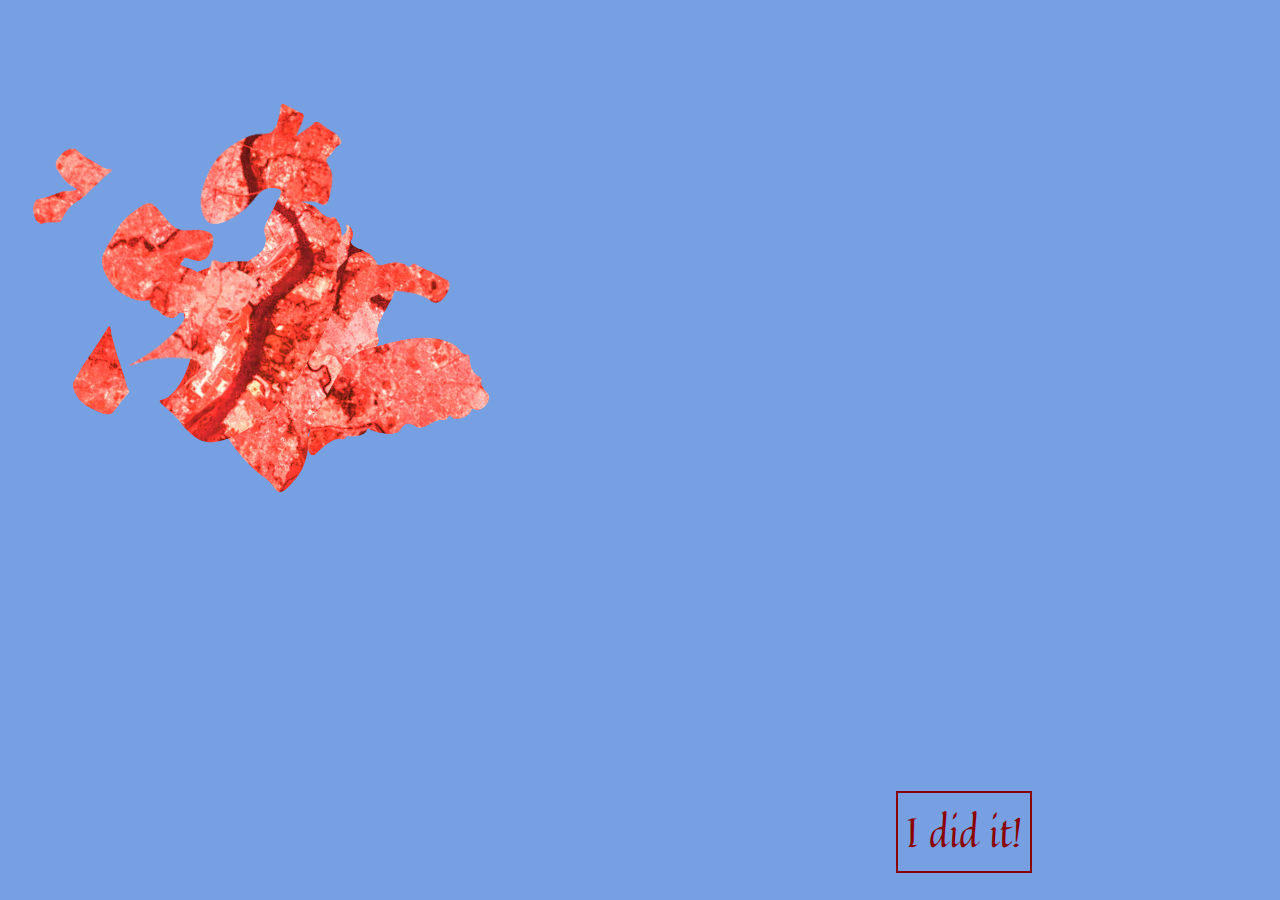
==== index.html @ a43ee8ef "moved" ====
<!DOCTYPE html>
<html> 
  <head>
    <meta charset="utf-8" />
    <meta name="viewport" content="width=device-width, initial-scale=1" />
    <link rel="stylesheet" href="style.css">
   <link rel="preconnect" href="https://fonts.googleapis.com">
<link rel="preconnect" href="https://fonts.gstatic.com" crossorigin>
<link href="https://fonts.googleapis.com/css2?family=DM+Mono:ital,wght@0,300;1,300&family=MedievalSharp&family=Quintessential&display=swap" rel="stylesheet">
  </head>
  <body onload="getLocation()">

<p id="where"></p>
<p id="Success"></p>

<div id="heart-map">
    <img id="image2" img src="images/Heart-2.png" draggable="true">
    <img id="image3" img src="images/Heart-3.png" draggable="true">
    <img id="image4" img src="images/Heart-4.png" draggable="true">
    <img id="image5" img src="images/Heart-5.png" draggable="true">
    <img id="image" img src="images/Heart-1.png" draggable="true">
    <img id="image9" img src="images/Heart-9.png" draggable="true">
    <img id="image6" img src="images/Heart-6.png" draggable="true">
    <img id="image7" img src="images/Heart-7.png" draggable="true">
    <img id="image8" img src="images/Heart-8.png" draggable="true">
</div>

<button id="audio" onclick="showAudio()">I did it!</button>
<div id="messages" style="display: none;">
<figure>
    <br><br><br><br><figcaption>Celia</figcaption>
    <audio
        controls src="audio/Celia message for Michael.mp3">
        <a href="audio/Celia message for Michael.mp3"></a>
    </audio>
</figure>
<figure>
    <figcaption>the frog pond near Pierie's parents' house (from Adam)</figcaption>
    <audio
        controls src="audio/Adam frogs.m4a">
        <a href="audio/Adam frogs.m4a"></a>
    </audio>
</figure>
<figure>
    <figcaption>local radio</figcaption>
    <audio
        controls src="audio/Radio dial.m4a">
        <a href="audio/Radio dial.m4a"></a>
    </audio>
</figure>
<figure>
    <figcaption>Gabe</figcaption>
    <audio
        controls src="audio/Gabe message for Michael.m4a">
        <a href="audio/Gabe message for Michael.m4a"></a>
    </audio>
</figure>
<figure>
    <figcaption>House of Yarga</figcaption>
    <audio
        controls src="audio/band intro.m4a">
        <a href="audio/band intro.m4a"></a>
    </audio>
</figure>
<figure>
    <figcaption>traffic on the bridge over the Schuylkill near Gray's Ferry skate park</figcaption>
    <audio
        controls src="audio/bridge moan.m4a">
        <a href="audio/bridge moan.m4a"></a>
    </audio>
</figure>
<figure>
    <figcaption>Juliet</figcaption>
    <audio
        controls src="audio/Juliet message for Michael.mp3">
        <a href="audio/Juliet message for Michael.mp3"></a>
    </audio>
</figure>
<figure>
    <figcaption>outside the PMA in summertime</figcaption>
    <audio
        controls src="audio/outside-PMA.m4a">
        <a href="audio/outside-PMA.m4a"></a>
    </audio>
</figure>
<figure>
<figcaption>the South Philly Meadows</figcaption>
    <audio
        controls src="audio/TheMeadows.m4a">
        <a href="audio/TheMeadows.m4a"></a>
    </audio>
</figure>
<div id="explain"><figcaption><div style="font-family: 'Quintessential', cursive;">Hi Michael!</div> from a lot of your friends and Philly, itself, too, on the occasion of you moving away.<br><br>When I send you a letter or a card, part of it is usually a collage. It means a lot to me to infuse paper with my affection. So I thought this time, now that I won't have to send you so much mail, I can give you a way to arrange the pieces, yourself. I'm glad you could put your broken heart back together for a second. It can't be a complete picture, but that's for you to know and us to remind you of!<div style="font-family: 'Quintessential', cursive;">Love,<br>Saski</div></figcaption></div>
</div>

    <script src="js/main.js"></script>
  </body>
  </html>
---- style.css ----
body{
	background-image: url("images/Michael-skyline1.png");
	background-size: cover;
	background-color: #76a0e2;
	margin-left: 0vw;
}
p{
	color: darkred;
	font-size: 20px;
	font-family: 'DM Mono', monospace;
	margin-left: 3vw;
}
figcaption{
	color: darkslategray;
	font-size: 20px;
	font-family: 'DM Mono', monospace;
	width: 80vw;
}
#explain{
	margin-left: 7vw;
}
#image{
	height: 30vh;
}
#image2{
	height: 32vh;
}
#image3{
	height: 12vh;
}
#image4{
	height: 15vh;
}
#image5{
	height: 10vh;
}
#image6{
	height: 15vh;
}
#image7{
	height: 15vh;
}
#image8{
	height: 10vh;
}
#image9{
	height: 15vh;
}
button{
	background-color: #76a0e2;
	border: solid;
	border-width: 2px;
	border-color: darkred;
	color: darkred;
	font-size: 40px;
	padding: 8px;
	margin-left: 70vw;
	cursor: pointer;
	font-family: 'Quintessential', cursive;
}
#heart-map{
	display: flex;
	height: 70vh;
	margin-left: 5vw;
}
#audio{
	position: fixed;
	bottom: 3vh;
}
#messages{
	position: absolute;
	top: 0vh;
	width: 100vw;
	height: 300vh;
	background-color: whitesmoke;
	opacity: 50%;
}
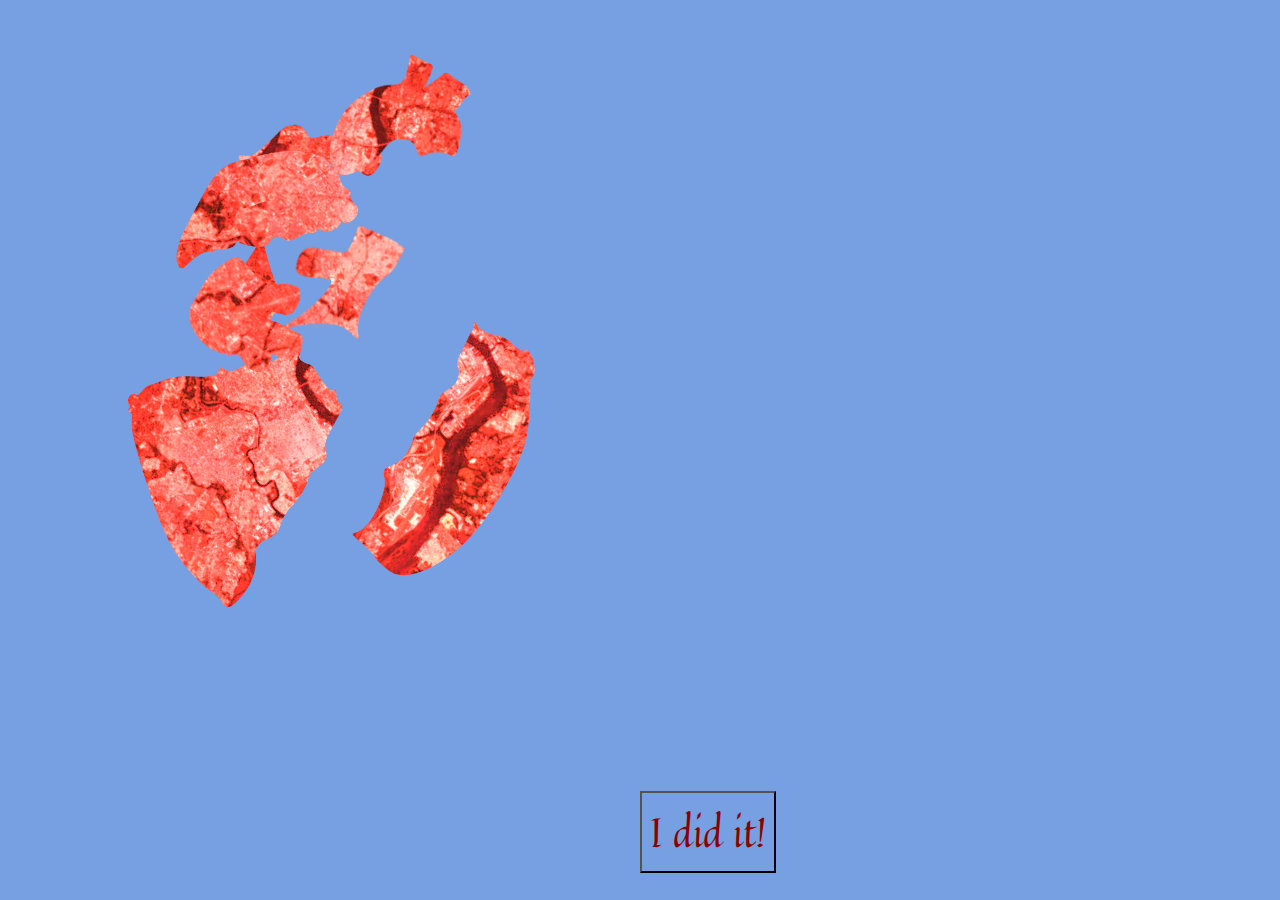
==== commit 9821c086: "style" ====
--- a/index.html
+++ b/index.html
@@ -90,7 +90,7 @@
         <a href="audio/TheMeadows.m4a"></a>
     </audio>
 </figure>
-<div id="explain"><figcaption><div style="font-family: 'Quintessential', cursive;">Hi Michael!</div> from a lot of your friends and Philly, itself, too, on the occasion of you moving away.<br><br>When I send you a letter or a card, part of it is usually a collage. It means a lot to me to infuse paper with my affection. So I thought this time, now that I won't have to send you so much mail, I can give you a way to arrange the pieces, yourself. I'm glad you could put your broken heart back together for a second. It can't be a complete picture, but that's for you to know and us to remind you of!<div style="font-family: 'Quintessential', cursive;">Love,<br>Saski</div></figcaption></div>
+<div id="explain"><figcaption><div style="font-family: 'Quintessential', cursive; font-size: 25px;">Hi Michael!</div> from a lot of your friends and Philly, itself, too, on the occasion of you moving away.<br><br>When I send you a letter or a card, part of it is usually a collage. It means a lot to me to infuse paper with my affection. So I thought this time, now that I won't have to send you so much mail, I can give you a way to arrange the pieces, yourself. I'm glad you could put your broken heart back together for a second. It can't be a complete picture, but that's for you to know and us to remind you of!<div style="font-family: 'Quintessential', cursive; font-size: 25px;">Love,<br>Saski</div></figcaption></div>
 </div>
 
     <script src="js/main.js"></script>
--- a/style.css
+++ b/style.css
@@ -48,13 +48,13 @@
 }
 button{
 	background-color: #76a0e2;
-	border: solid;
+	/*border: solid;
 	border-width: 2px;
-	border-color: darkred;
+	border-color: darkred;*/
 	color: darkred;
 	font-size: 40px;
 	padding: 8px;
-	margin-left: 70vw;
+	margin-left: 50vw;
 	cursor: pointer;
 	font-family: 'Quintessential', cursive;
 }
@@ -74,4 +74,5 @@
 	height: 300vh;
 	background-color: whitesmoke;
 	opacity: 50%;
+	z-index: 1001;
 }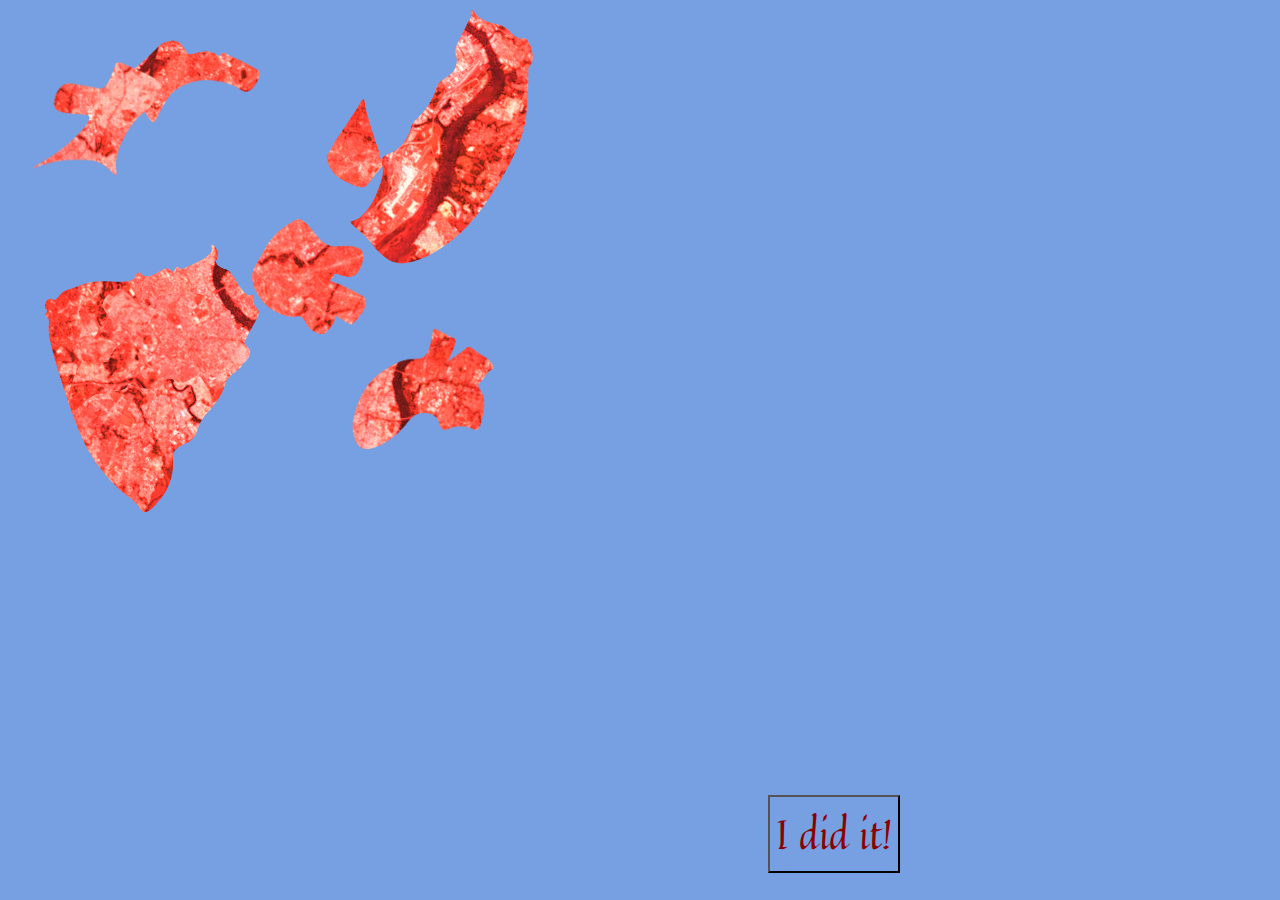
==== commit b3555b80: "added Eli" ====
--- a/index.html
+++ b/index.html
@@ -34,7 +34,7 @@
         <a href="audio/Celia message for Michael.mp3"></a>
     </audio>
 </figure>
-<figure>
+<ol><figure>
     <figcaption>the frog pond near Pierie's parents' house (from Adam)</figcaption>
     <audio
         controls src="audio/Adam frogs.m4a">
@@ -42,19 +42,26 @@
     </audio>
 </figure>
 <figure>
+    <figcaption>Eli ("$5.00 Car Wash 71")</figcaption>
+    <audio
+        controls src="audio/Eli $5.00 Car Wash 71.m4a">
+        <a href="audio/Eli $5.00 Car Wash 71.m4a"></a>
+    </audio>
+</figure>
+<ol><ol><ol><figure>
     <figcaption>local radio</figcaption>
     <audio
         controls src="audio/Radio dial.m4a">
         <a href="audio/Radio dial.m4a"></a>
     </audio>
-</figure>
+</figure></ol></ol>
 <figure>
     <figcaption>Gabe</figcaption>
     <audio
         controls src="audio/Gabe message for Michael.m4a">
         <a href="audio/Gabe message for Michael.m4a"></a>
     </audio>
-</figure>
+</figure></ol>
 <figure>
     <figcaption>House of Yarga</figcaption>
     <audio
@@ -62,13 +69,13 @@
         <a href="audio/band intro.m4a"></a>
     </audio>
 </figure>
-<figure>
+<ol><figure>
     <figcaption>traffic on the bridge over the Schuylkill near Gray's Ferry skate park</figcaption>
     <audio
         controls src="audio/bridge moan.m4a">
         <a href="audio/bridge moan.m4a"></a>
     </audio>
-</figure>
+</figure></ol></ol>
 <figure>
     <figcaption>Juliet</figcaption>
     <audio
@@ -76,13 +83,13 @@
         <a href="audio/Juliet message for Michael.mp3"></a>
     </audio>
 </figure>
-<figure>
+<ol><ol><figure>
     <figcaption>outside the PMA in summertime</figcaption>
     <audio
         controls src="audio/outside-PMA.m4a">
         <a href="audio/outside-PMA.m4a"></a>
     </audio>
-</figure>
+</figure></ol>
 <figure>
 <figcaption>the South Philly Meadows</figcaption>
     <audio
--- a/style.css
+++ b/style.css
@@ -18,6 +18,9 @@
 }
 #explain{
 	margin-left: 7vw;
+}
+img{
+cursor: grab;
 }
 #image{
 	height: 30vh;
@@ -48,13 +51,12 @@
 }
 button{
 	background-color: #76a0e2;
-	/*border: solid;
-	border-width: 2px;
-	border-color: darkred;*/
 	color: darkred;
 	font-size: 40px;
-	padding: 8px;
-	margin-left: 50vw;
+	padding: 6px;
+	margin-left: 60vw;
+	position: fixed;
+	margin-top: 30vh;
 	cursor: pointer;
 	font-family: 'Quintessential', cursive;
 }
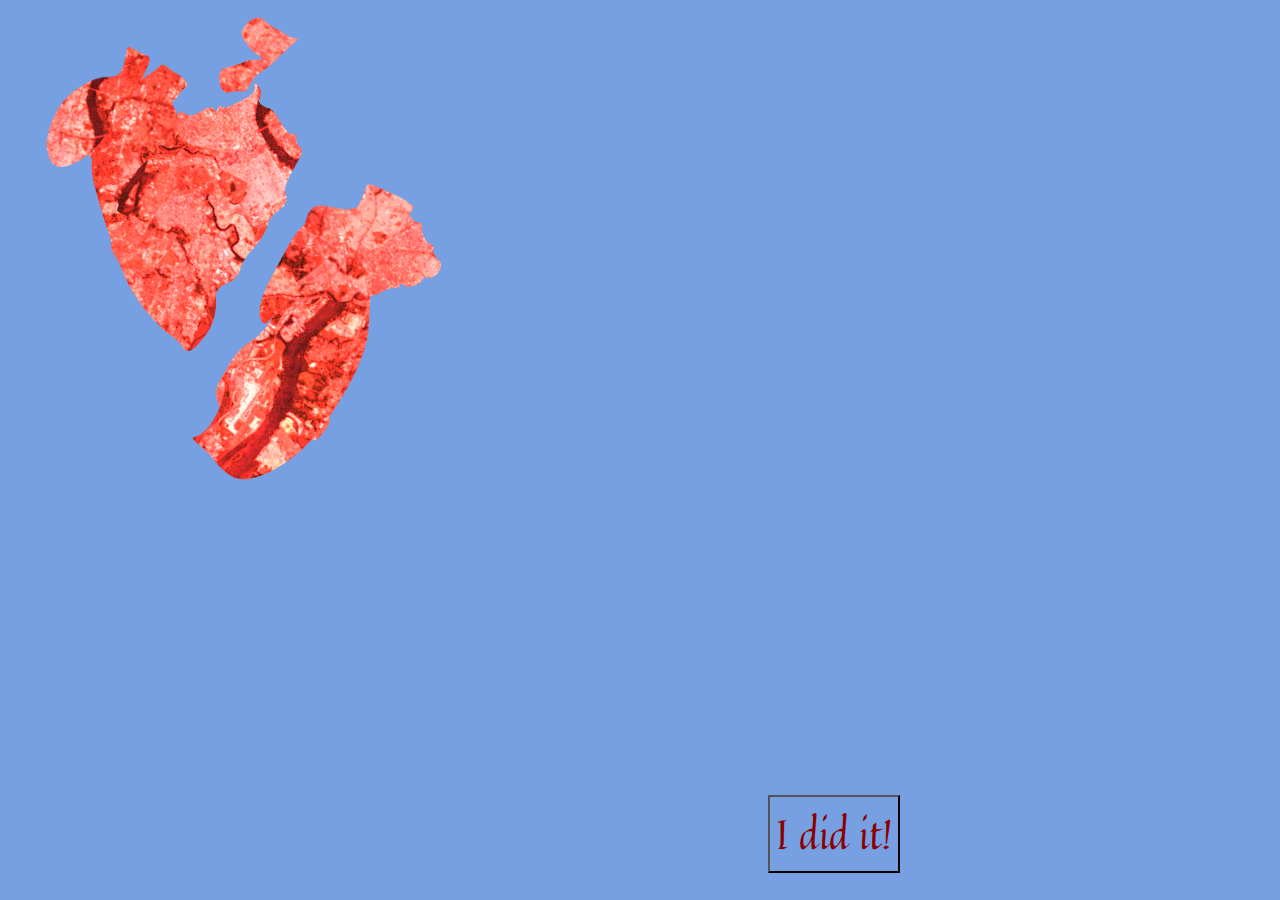
==== commit 3d28cc9e: "added Louise" ====
--- a/index.html
+++ b/index.html
@@ -89,7 +89,14 @@
         controls src="audio/outside-PMA.m4a">
         <a href="audio/outside-PMA.m4a"></a>
     </audio>
-</figure></ol>
+</figure>
+<ol><figure>
+    <figcaption>Louise</figcaption>
+    <audio
+        controls src="audio/To Michael from Louise.m4a">
+        <a href="audio/To Michael from Louise.m4a"></a>
+    </audio>
+</figure></ol></ol>
 <figure>
 <figcaption>the South Philly Meadows</figcaption>
     <audio
